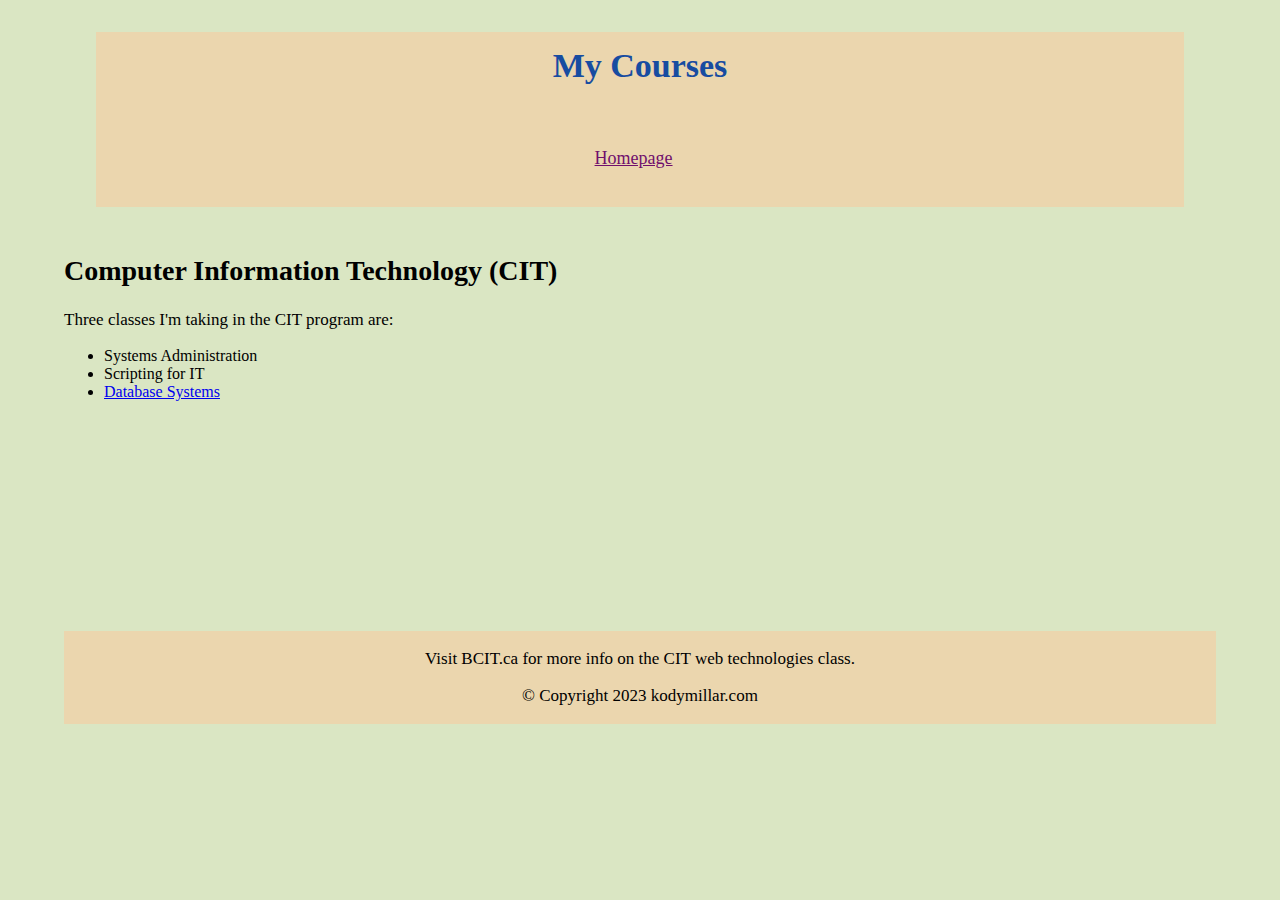
==== misc/courses.html @ 4956f9b3 "Make headings for sections and remove section tags where not necessary" ====
<!DOCTYPE html>
<html lang="en">
    <head>
        <title>Kody's Courses</title>
        <link rel="stylesheet" href="../CSS/stylesheet.css">
    </head>

    <body>
        <header>
            <h1>My Courses</h1>
            <nav>
                <ul class="nav-menu">
                <li><a href="../index.html" class="nav-menu">Homepage</a></li>
                </ul>
            </nav>
        </header>

        <main>
            <article>
                <h2>Computer Information Technology (CIT)</h2>

                <p>Three classes I'm taking in the CIT program are:</p>
                <ul>
                    <li>Systems Administration</li>
                    <li>Scripting for IT</li>
                    <li><a href="https://www.bcit.ca/outlines/20231089206/" title="Course Outline" target="_blank">Database Systems</a></li>
                </ul>

            </article>
        </main>
        
        <footer class="secondpage-footer">
            <p>Visit BCIT.ca for more info on the CIT web technologies class.</p>
            <p>© Copyright 2023 kodymillar.com</p>
        </footer>  
    </body>
</html>
---- CSS/stylesheet.css ----
body {
    background-color: rgb(218, 230, 195);
    width: 90%;
    margin: auto;
}

header {
    background-color: rgb(235, 214, 174);
    height: 130px;
    padding: 15px 15px 30px;
    margin: 2rem 2rem 3rem;
    text-align: center;
}

h1 {
    color: rgb(23, 76, 161);
    text-align: center;
    font-size: 34px;
    margin-bottom: 5%;
    margin-top: 0;
}

#homepage-header {
    font-family: Montserrat, sans-serif;
    font-weight: 700;
}

h2 {
    font-size: 28px;
}

p {
    font-size: 17px;
}

.nav-menu {
    list-style-type: none;
    display: flex;
    justify-content: center;
    margin-right: 5%;
    color: rgb(112, 15, 109);
    font-size: 18px;
}

.nav-menu a {
    padding: 10px 20px;
    margin: 0 20px;
}

.grid {
   display: grid;
   grid-template-columns: 2fr 1fr;
   grid-template-rows: 550px 200px;
   column-gap: 30px;
}

footer {
    text-align: center;
    background-color: rgb(235, 214, 174);
    padding: 1px 0;
    margin-bottom: 20px;
}

.secondpage-footer {
    margin-top: 230px;
}
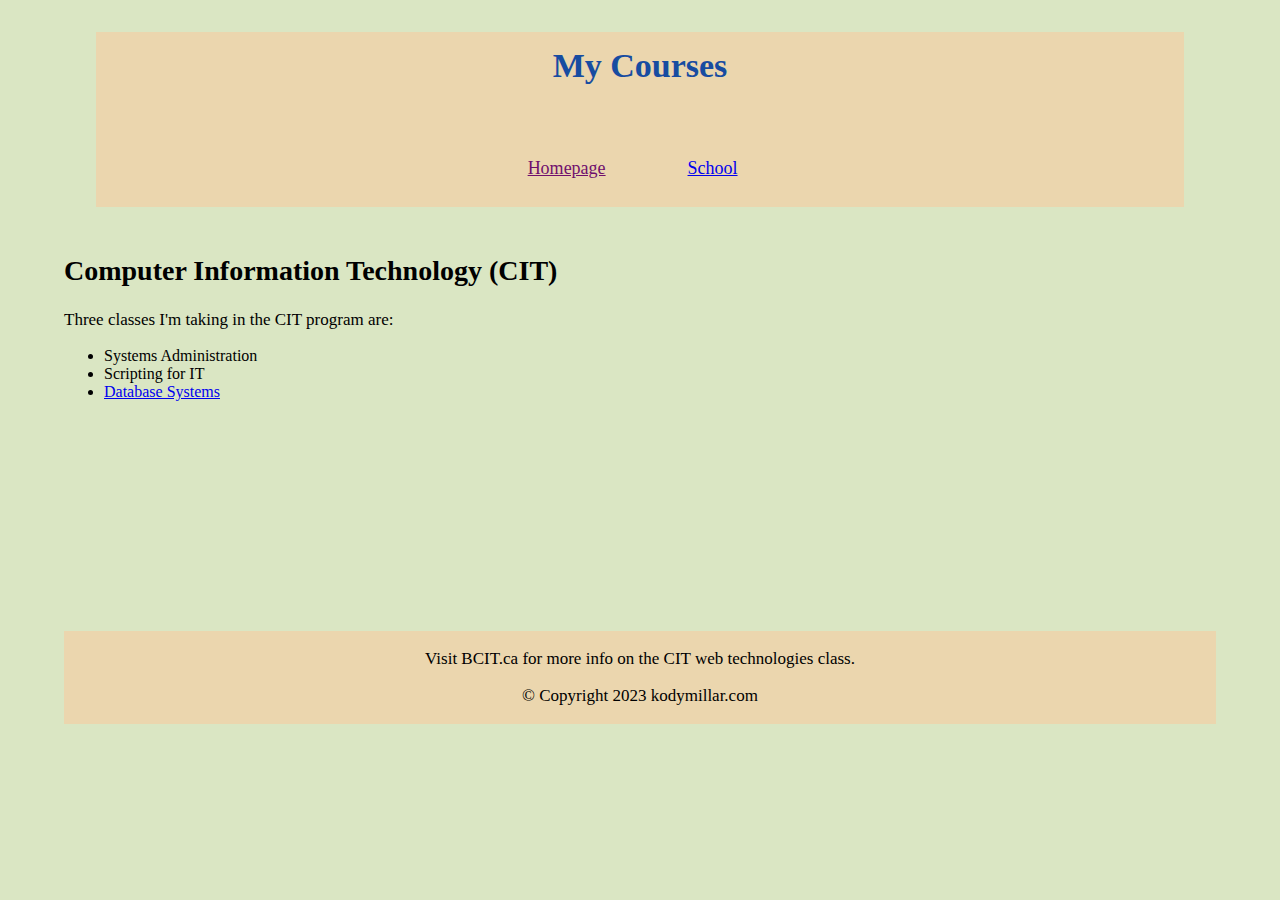
==== commit 777d6a85: "Add navigation to all of the pages" ====
--- a/misc/courses.html
+++ b/misc/courses.html
@@ -11,6 +11,7 @@
             <nav>
                 <ul class="nav-menu">
                 <li><a href="../index.html" class="nav-menu">Homepage</a></li>
+                <li><a href="../misc/school.html">School</a></li>
                 </ul>
             </nav>
         </header>
--- a/CSS/stylesheet.css
+++ b/CSS/stylesheet.css
@@ -42,8 +42,8 @@
     font-size: 18px;
 }
 
-.nav-menu a {
-    padding: 10px 20px;
+.nav-menu li {
+    padding: 20px 20px;
     margin: 0 20px;
 }
 
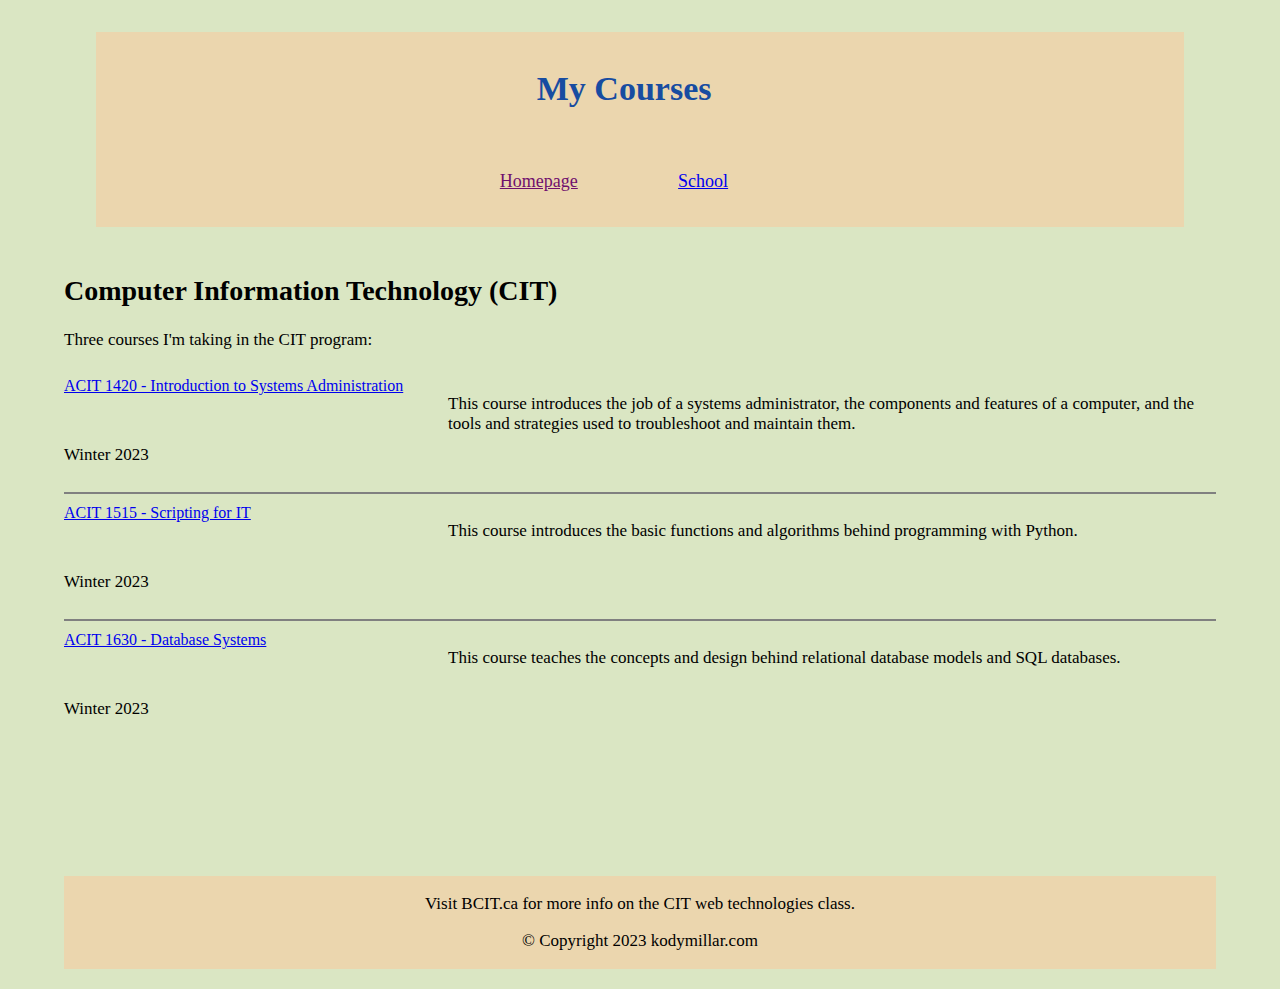
==== commit 858fe073: "Create new course page layouts with breakpoint at 600px" ====
--- a/misc/courses.html
+++ b/misc/courses.html
@@ -20,13 +20,36 @@
             <article>
                 <h2>Computer Information Technology (CIT)</h2>
 
-                <p>Three classes I'm taking in the CIT program are:</p>
-                <ul>
-                    <li>Systems Administration</li>
-                    <li>Scripting for IT</li>
-                    <li><a href="https://www.bcit.ca/outlines/20231089206/" title="Course Outline" target="_blank">Database Systems</a></li>
-                </ul>
-
+                <p>Three courses I'm taking in the CIT program:</p>
+                <div class="course-list">
+                <section class="course">
+                    <div>
+                    <a href="https://learn.bcit.ca/d2l/le/content/909078/viewContent/8190168/View">ACIT 1420 - Introduction to Systems Administration</a>
+                    <p class="course-date">Winter 2023</p>
+                    </div>
+                    <div>
+                    <p>This course introduces the job of a systems administrator, the components and features of a computer, and the tools and strategies used to troubleshoot and maintain them.</p>
+                    </div>
+                </section>
+                <section class="course course-border">
+                    <div>
+                        <a href="https://www.bcit.ca/outlines/20231089204/">ACIT 1515 - Scripting for IT</a>
+                        <p class="course-date">Winter 2023</p>
+                    </div>
+                    <div>
+                        <p>This course introduces the basic functions and algorithms behind programming with Python.</p>
+                    </div>
+                </section>
+                <section class="course course-border">
+                    <div>
+                        <a href="https://www.bcit.ca/outlines/20231089206/" title="Course Outline" target="_blank">ACIT 1630 - Database Systems</a>
+                        <p class="course-date">Winter 2023</p>
+                    </div>
+                    <div>
+                        <p>This course teaches the concepts and design behind relational database models and SQL databases.</p>
+                    </div>
+                </section>
+                </div>
             </article>
         </main>
         
--- a/CSS/stylesheet.css
+++ b/CSS/stylesheet.css
@@ -1,12 +1,12 @@
 body {
     background-color: rgb(218, 230, 195);
-    width: 90%;
+    width: 97%;
     margin: auto;
 }
 
 header {
     background-color: rgb(235, 214, 174);
-    height: 130px;
+    height: 200px;
     padding: 15px 15px 30px;
     margin: 2rem 2rem 3rem;
     text-align: center;
@@ -15,9 +15,8 @@
 h1 {
     color: rgb(23, 76, 161);
     text-align: center;
-    font-size: 34px;
+    font-size: 32px;
     margin-bottom: 5%;
-    margin-top: 0;
 }
 
 #homepage-header {
@@ -30,27 +29,28 @@
 }
 
 p {
-    font-size: 17px;
+    font-size: 16px;
 }
 
 .nav-menu {
     list-style-type: none;
     display: flex;
+    flex-direction: column;
     justify-content: center;
-    margin-right: 5%;
+    /* margin-right: 5%; */
     color: rgb(112, 15, 109);
-    font-size: 18px;
+    font-size: 20px;
 }
 
 .nav-menu li {
-    padding: 20px 20px;
-    margin: 0 20px;
+    padding: 10px 20px;
+    margin-right: 12%;
 }
 
 .grid {
    display: grid;
    grid-template-columns: 2fr 1fr;
-   grid-template-rows: 550px 200px;
+   /* grid-template-rows: 1fr; */
    column-gap: 30px;
 }
 
@@ -58,9 +58,76 @@
     text-align: center;
     background-color: rgb(235, 214, 174);
     padding: 1px 0;
+    margin-top: 150px;
     margin-bottom: 20px;
 }
 
 .secondpage-footer {
-    margin-top: 230px;
+    margin-top: 130px;
+}
+
+.course-list {
+    display: flex;
+    flex-direction: column;
+    /* flex-basis: 250px; */
+}
+
+.course div {
+    margin: 10px 0;
+}
+
+.course-border {
+    border-top: 2px grey solid;
+}
+
+.homepage-image {
+    width: 450px;
+    height: auto;
+}
+
+
+/*-----responsive------------*/
+
+@media (min-width: 600px) {
+
+    body {
+        width: 90%;
+        margin: auto;
+    }
+
+    header {
+        height: 150px;
+    }
+
+    h1 {
+        color: rgb(23, 76, 161);
+        text-align: center;
+        font-size: 34px;
+        margin-bottom: 5%;
+        margin-right: 3%;
+    }
+
+    p {
+        font-size: 17px;
+    }
+
+    .nav-menu {
+        flex-direction: row;
+        margin-right: 3%;
+        font-size: 18px;
+     }
+
+     .nav-menu li {
+        margin-right: 6%;
+    }
+
+    .course {
+        display: grid;
+        grid-template-columns: 1fr 2fr;
+    }
+
+    .course-date {
+        margin-top: 50px;
+    }
+    
 }